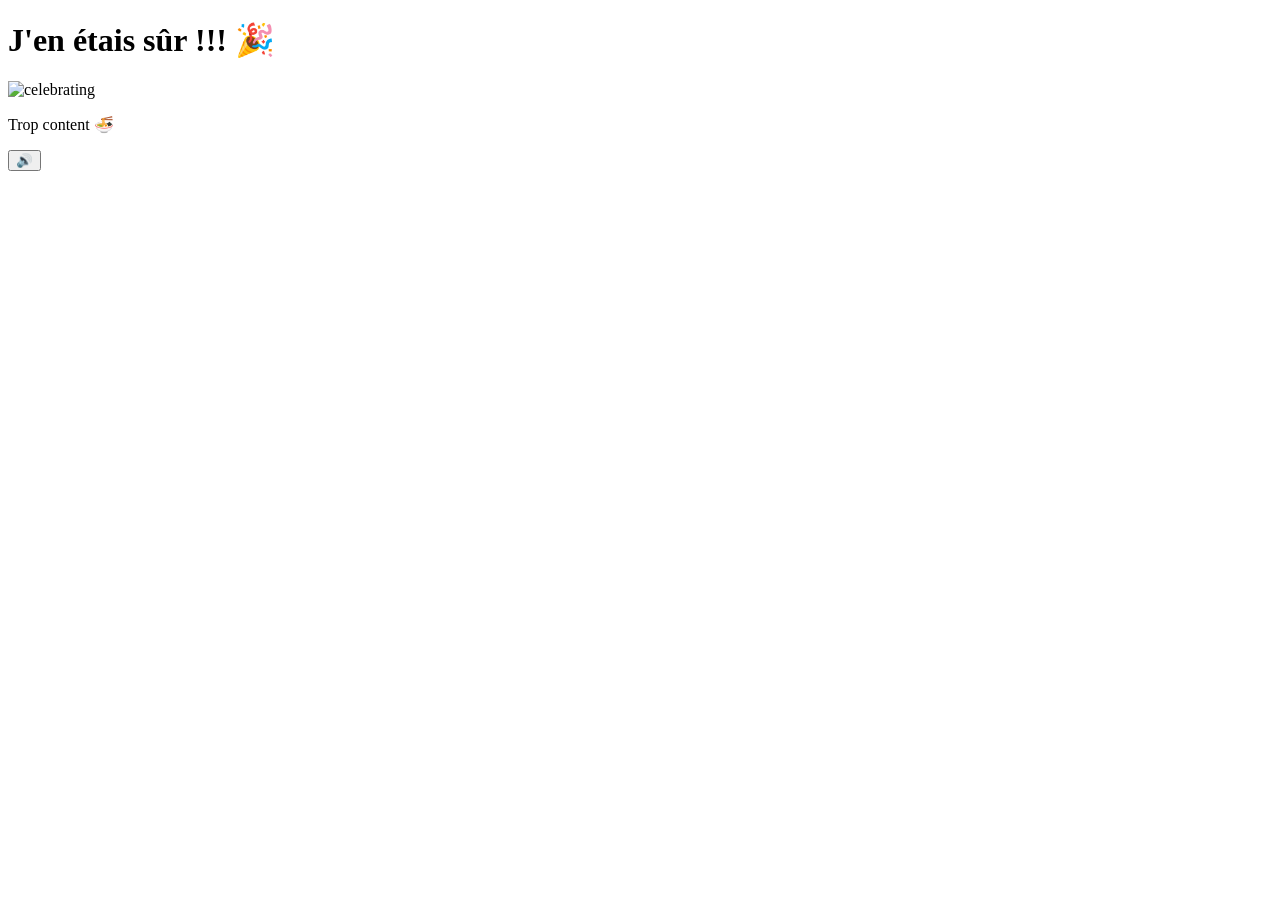
==== yes.html @ 86ee2f40 "music & text" ====
<!DOCTYPE html>
<html lang="fr">
<head>
    <meta charset="UTF-8">
    <meta name="viewport" content="width=device-width, initial-scale=1.0">
    <title>Moi aussi !!! 🎉</title>
    <link rel="preconnect" href="https://fonts.googleapis.com">
    <link href="https://fonts.googleapis.com/css2?family=Nunito:wght@400;700;800;900&display=swap" rel="stylesheet">
    <link rel="stylesheet" href="style.css">
    <script src="https://cdn.jsdelivr.net/npm/canvas-confetti@1.9.2/dist/confetti.browser.min.js"></script>
</head>
<body>
    <div class="hearts-bg"></div>

    <div class="container yes-container">
        <h1 class="yes-title">J'en étais sûr !!! 🎉</h1>

        <div class="gif-container">
            <img id="cat-gif" src="https://media.tenor.com/eNHbizSfVb0AAAAj/lovemode-cute.gif" alt="celebrating">
        </div>

        <p class="yes-message">Trop content 🍜</p>
    </div>

    <audio id="bg-music" loop>
        <source src="music/Mochiiii remix.mp3" type="audio/mpeg">
    </audio>

    <button id="music-toggle" onclick="toggleMusic()" title="Toggle music">🔊</button>

    <script src="yes-script.js"></script>
</body>
</html>
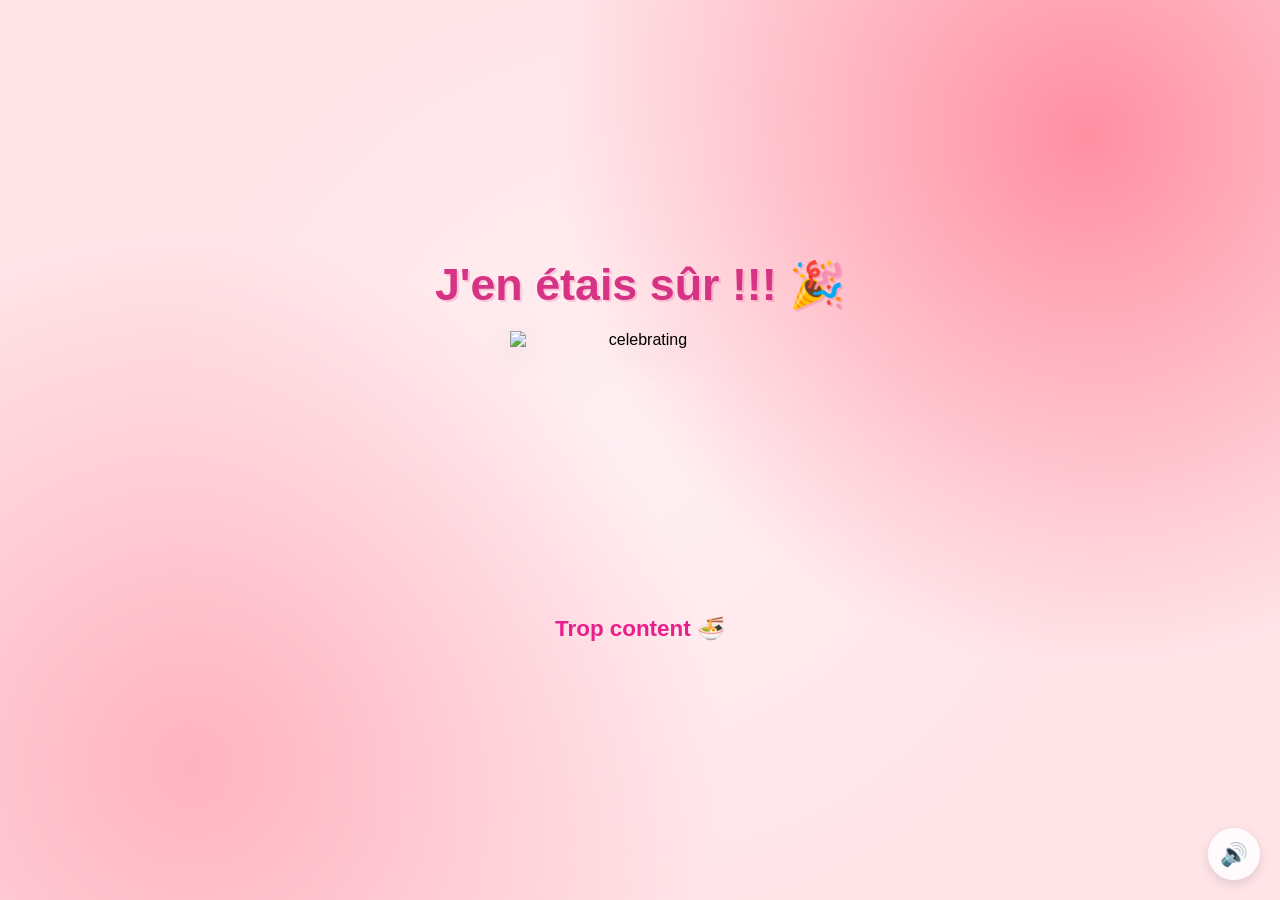
==== commit b58f1389: "fix yes gif" ====
--- a/yes.html
+++ b/yes.html
@@ -16,7 +16,7 @@
         <h1 class="yes-title">J'en étais sûr !!! 🎉</h1>
 
         <div class="gif-container">
-            <img id="cat-gif" src="https://media.tenor.com/eNHbizSfVb0AAAAj/lovemode-cute.gif" alt="celebrating">
+            <img id="cat-gif" src="https://tenor.com/fr/view/star-tamil-chat-tamil-chat-star-chat-bike-ride-couple-couples-gif-13593589668398299064" alt="celebrating">
         </div>
 
         <p class="yes-message">Trop content 🍜</p>
--- a/style.css
+++ b/style.css
@@ -0,0 +1,206 @@
+* {
+    margin: 0;
+    padding: 0;
+    box-sizing: border-box;
+}
+
+body {
+    background-color: #FFE4E8;
+    font-family: 'Nunito', sans-serif;
+    min-height: 100vh;
+    display: flex;
+    justify-content: center;
+    align-items: center;
+    overflow: hidden;
+    background-image:
+        radial-gradient(circle at 15% 85%, #ffb3c1 0%, transparent 40%),
+        radial-gradient(circle at 85% 15%, #ff8fa3 0%, transparent 40%),
+        radial-gradient(circle at 50% 50%, #fff0f3 0%, transparent 60%);
+}
+
+/* Floating hearts background */
+.hearts-bg {
+    position: fixed;
+    top: 0; left: 0; right: 0; bottom: 0;
+    pointer-events: none;
+    z-index: 0;
+    overflow: hidden;
+}
+
+.hearts-bg::before,
+.hearts-bg::after {
+    content: '🍜🍜🍜🍜🍜';
+    position: absolute;
+    font-size: 1.5rem;
+    opacity: 0.15;
+    animation: floatHearts 12s linear infinite;
+    white-space: nowrap;
+    top: 100%;
+    left: 10%;
+}
+
+.hearts-bg::after {
+    animation-delay: 6s;
+    left: 60%;
+    content: '🍜🍜🍜🍜🍜';
+}
+
+@keyframes floatHearts {
+    from { transform: translateY(0); opacity: 0.15; }
+    to { transform: translateY(-110vh); opacity: 0; }
+}
+
+.container {
+    position: relative;
+    z-index: 1;
+    text-align: center;
+    padding: 40px 20px;
+}
+
+h1 {
+    font-size: 2.4rem;
+    color: #d63384;
+    font-weight: 900;
+    margin-bottom: 20px;
+    text-shadow: 2px 2px 0px rgba(214, 51, 132, 0.2);
+    animation: wiggle 2s ease-in-out infinite;
+}
+
+@keyframes wiggle {
+    0%, 100% { transform: rotate(-1deg); }
+    50% { transform: rotate(1deg); }
+}
+
+.gif-container {
+    margin: 20px auto;
+    display: flex;
+    justify-content: center;
+}
+
+#cat-gif {
+    width: 200px;
+    height: 200px;
+    object-fit: contain;
+    filter: drop-shadow(0 8px 16px rgba(0,0,0,0.15));
+    transition: opacity 0.3s ease;
+}
+
+.buttons {
+    display: flex;
+    gap: 20px;
+    justify-content: center;
+    align-items: center;
+    margin-top: 30px;
+    flex-wrap: wrap;
+}
+
+#yes-btn {
+    background: linear-gradient(135deg, #4CAF50, #45a049);
+    color: white;
+    border: none;
+    border-radius: 16px;
+    font-size: 1.6rem;
+    font-weight: 900;
+    font-family: 'Nunito', sans-serif;
+    padding: 18px 45px;
+    cursor: pointer;
+    transition: transform 0.15s, box-shadow 0.15s;
+    box-shadow: 0 6px 20px rgba(76, 175, 80, 0.45);
+    letter-spacing: 1px;
+}
+
+#yes-btn:hover {
+    transform: scale(1.06) translateY(-2px);
+    box-shadow: 0 10px 28px rgba(76, 175, 80, 0.55);
+}
+
+#yes-btn:active {
+    transform: scale(0.98);
+}
+
+#no-btn {
+    background: linear-gradient(135deg, #e74c3c, #c0392b);
+    color: white;
+    border: none;
+    border-radius: 12px;
+    font-size: 1rem;
+    font-weight: 700;
+    font-family: 'Nunito', sans-serif;
+    padding: 12px 28px;
+    cursor: pointer;
+    transition: background 0.2s, left 0.25s ease, top 0.25s ease;
+    box-shadow: 0 4px 14px rgba(231, 76, 60, 0.4);
+}
+
+#no-btn:hover {
+    background: linear-gradient(135deg, #c0392b, #a93226);
+}
+
+
+#tease-toast {
+    margin-top: 14px;
+    font-size: 1rem;
+    color: #d63384;
+    font-weight: 700;
+    font-style: italic;
+    opacity: 0;
+    transform: translateY(6px);
+    transition: opacity 0.3s ease, transform 0.3s ease;
+    min-height: 1.5rem;
+}
+
+#tease-toast.show {
+    opacity: 1;
+    transform: translateY(0);
+}
+
+/* Music toggle button */
+#music-toggle {
+    position: fixed;
+    bottom: 20px;
+    right: 20px;
+    background: rgba(255, 255, 255, 0.85);
+    border: none;
+    border-radius: 50%;
+    width: 52px;
+    height: 52px;
+    font-size: 1.4rem;
+    cursor: pointer;
+    backdrop-filter: blur(10px);
+    box-shadow: 0 4px 12px rgba(0, 0, 0, 0.12);
+    transition: transform 0.2s;
+    z-index: 100;
+}
+
+#music-toggle:hover {
+    transform: scale(1.1);
+}
+
+/* Yes page specific */
+.yes-container h1.yes-title {
+    font-size: 2.8rem;
+    animation: bounceTitle 0.6s ease infinite alternate;
+}
+
+@keyframes bounceTitle {
+    from { transform: translateY(0) rotate(-1deg); }
+    to { transform: translateY(-12px) rotate(1deg); }
+}
+
+.yes-message {
+    font-size: 1.4rem;
+    color: #e91e8c;
+    font-weight: 700;
+    margin-top: 24px;
+    animation: fadeIn 1s ease 0.5s both;
+}
+
+@keyframes fadeIn {
+    from { opacity: 0; transform: translateY(10px); }
+    to { opacity: 1; transform: translateY(0); }
+}
+
+.yes-container #cat-gif {
+    width: 260px;
+    height: 260px;
+}
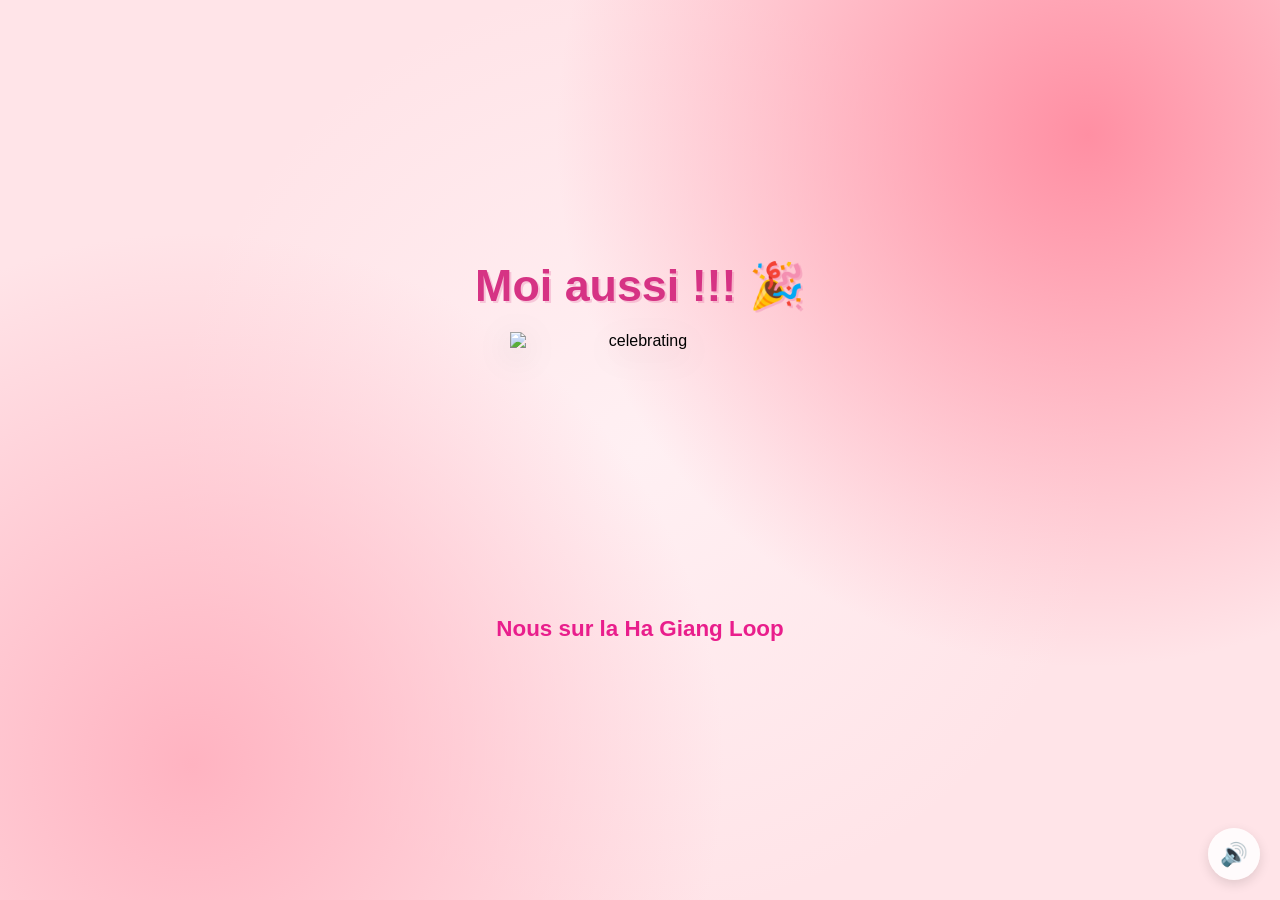
==== commit 842a13f9: "fix gif" ====
--- a/yes.html
+++ b/yes.html
@@ -13,13 +13,13 @@
     <div class="hearts-bg"></div>
 
     <div class="container yes-container">
-        <h1 class="yes-title">J'en étais sûr !!! 🎉</h1>
+        <h1 class="yes-title">Moi aussi !!! 🎉</h1>
 
         <div class="gif-container">
-            <img id="cat-gif" src="https://tenor.com/fr/view/star-tamil-chat-tamil-chat-star-chat-bike-ride-couple-couples-gif-13593589668398299064" alt="celebrating">
+            <img id="cat-gif" src="https://media.tenor.com/vKYhyA9M97gAAAAj/star-tamil-chat-tamil-chat.gif" alt="celebrating">
         </div>
 
-        <p class="yes-message">Trop content 🍜</p>
+        <p class="yes-message">Nous sur la Ha Giang Loop</p>
     </div>
 
     <audio id="bg-music" loop>
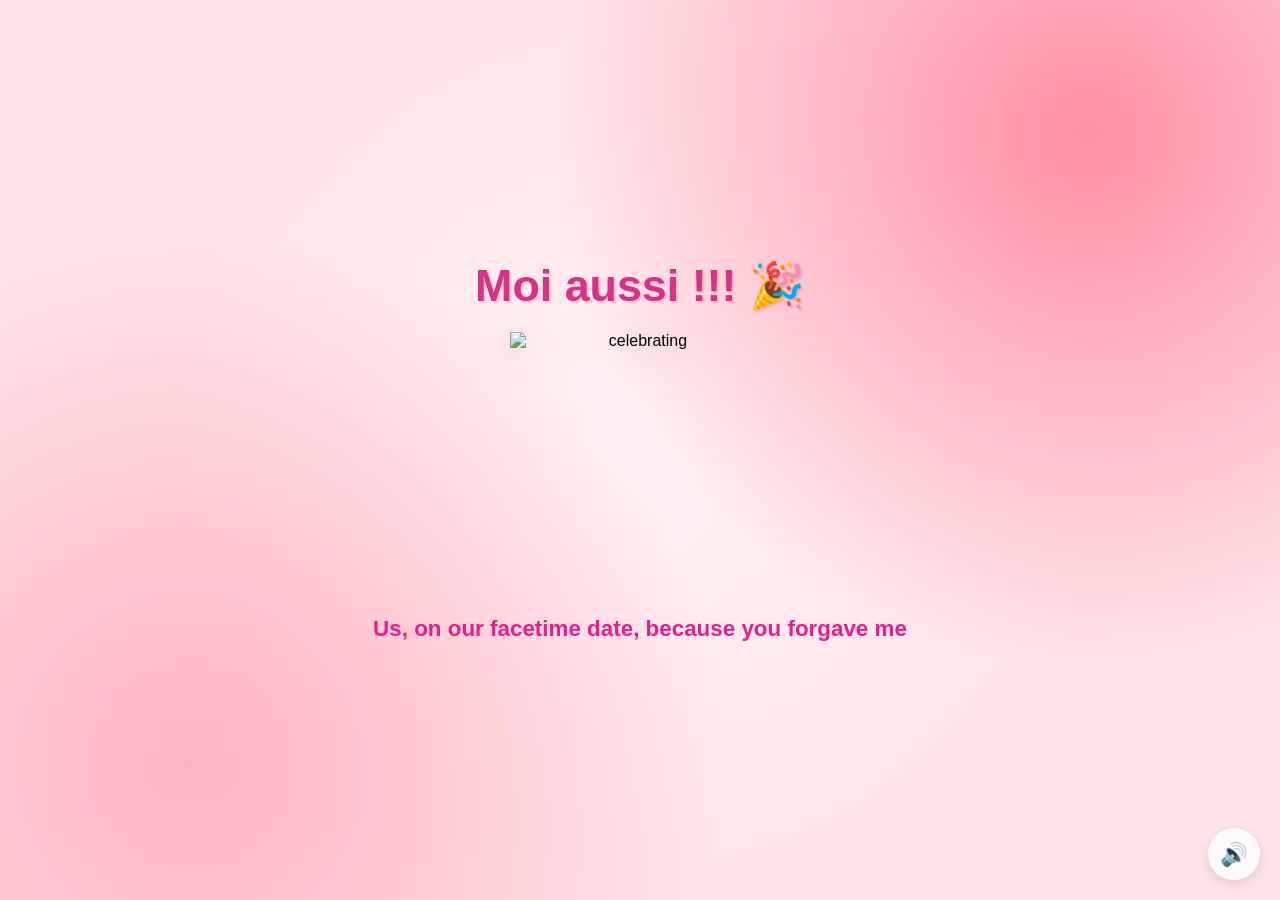
==== commit 8b8a81b9: "update titles and messages to English; replace gifs for consistency" ====
--- a/yes.html
+++ b/yes.html
@@ -16,10 +16,10 @@
         <h1 class="yes-title">Moi aussi !!! 🎉</h1>
 
         <div class="gif-container">
-            <img id="cat-gif" src="https://media.tenor.com/vKYhyA9M97gAAAAj/star-tamil-chat-tamil-chat.gif" alt="celebrating">
+            <img id="cat-gif" src="https://media.tenor.com/5VLn0zRCLMUAAAAi/long-distance-text.gif" alt="celebrating">
         </div>
 
-        <p class="yes-message">Nous sur la Ha Giang Loop</p>
+        <p class="yes-message">Us, on our facetime date, because you forgave me </p>
     </div>
 
     <audio id="bg-music" loop>
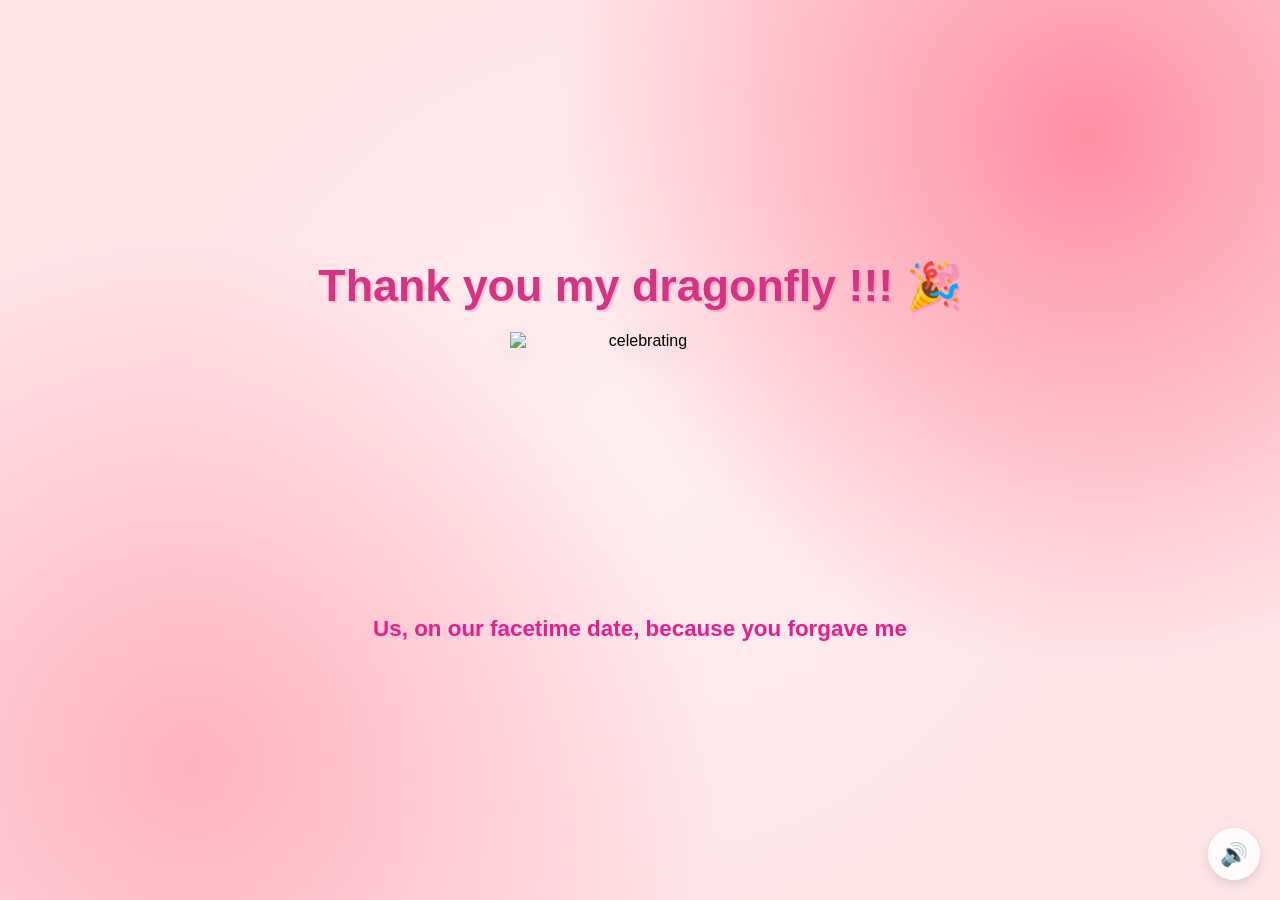
==== commit 76132537: "update title to English for consistency" ====
--- a/yes.html
+++ b/yes.html
@@ -13,7 +13,7 @@
     <div class="hearts-bg"></div>
 
     <div class="container yes-container">
-        <h1 class="yes-title">Moi aussi !!! 🎉</h1>
+        <h1 class="yes-title">Thank you my dragonfly !!! 🎉</h1>
 
         <div class="gif-container">
             <img id="cat-gif" src="https://media.tenor.com/5VLn0zRCLMUAAAAi/long-distance-text.gif" alt="celebrating">
